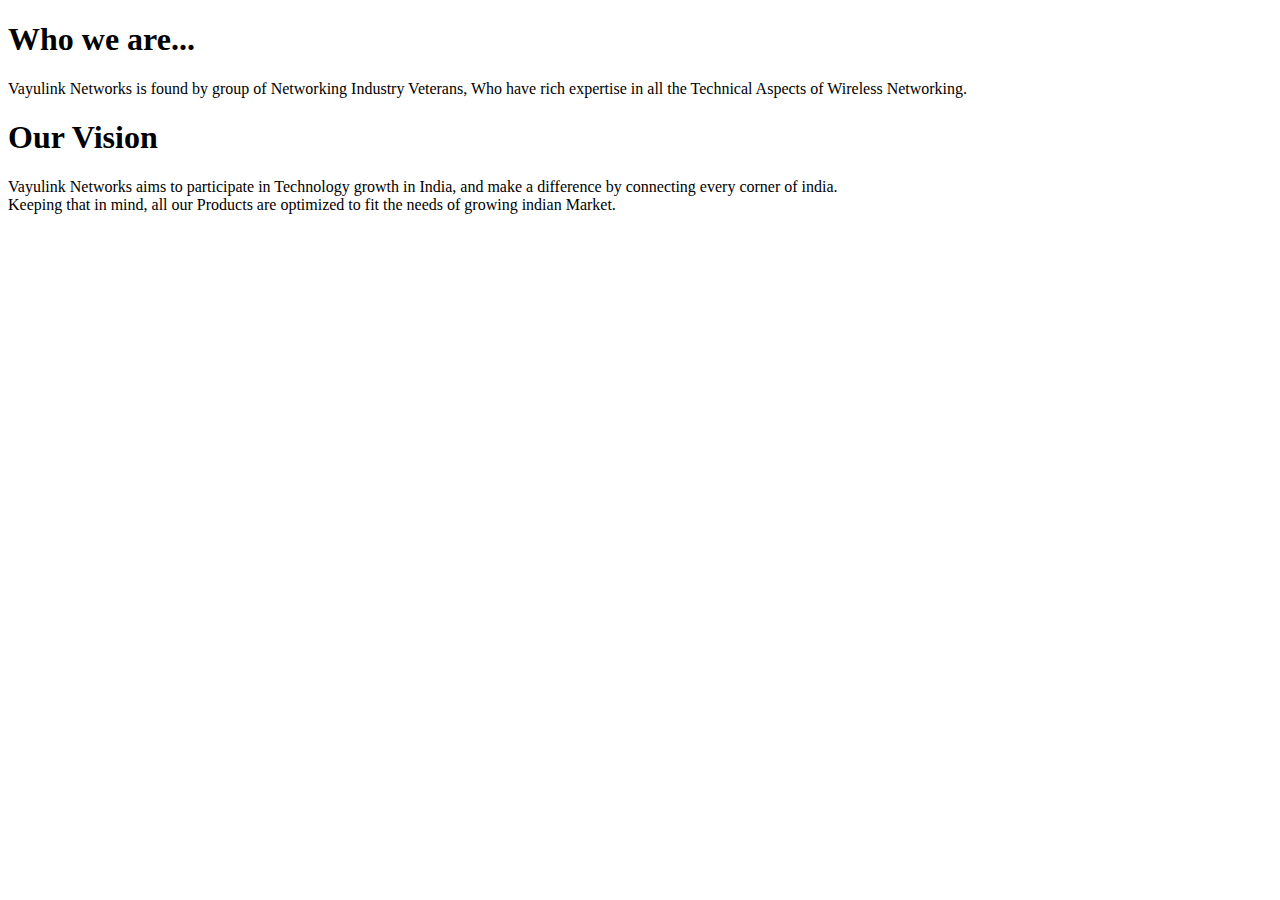
==== aboutus.html @ 50b91e97 "website launch testsite-> vayulink.com" ====
<!DOCTYPE html>
<html>
<head>
    <title></title>
</head>

<body>
    <div class="container bg2 clearfix">
        <div class="bodycontainer clearfix" id="maincont">
            <p></p>

            <h1>Who we are...</h1>

            <p>Vayulink Networks is found by group of Networking Industry Veterans, Who have rich
            expertise in all the Technical Aspects of Wireless Networking.</p>

            <h1>Our Vision</h1>

            <p>Vayulink Networks aims to participate in Technology growth in India, and make a
            difference by connecting every corner of india.<br>
            Keeping that in mind, all our Products are optimized to fit the needs of growing indian
            Market.</p>
        </div>
    </div>
</body>
</html>
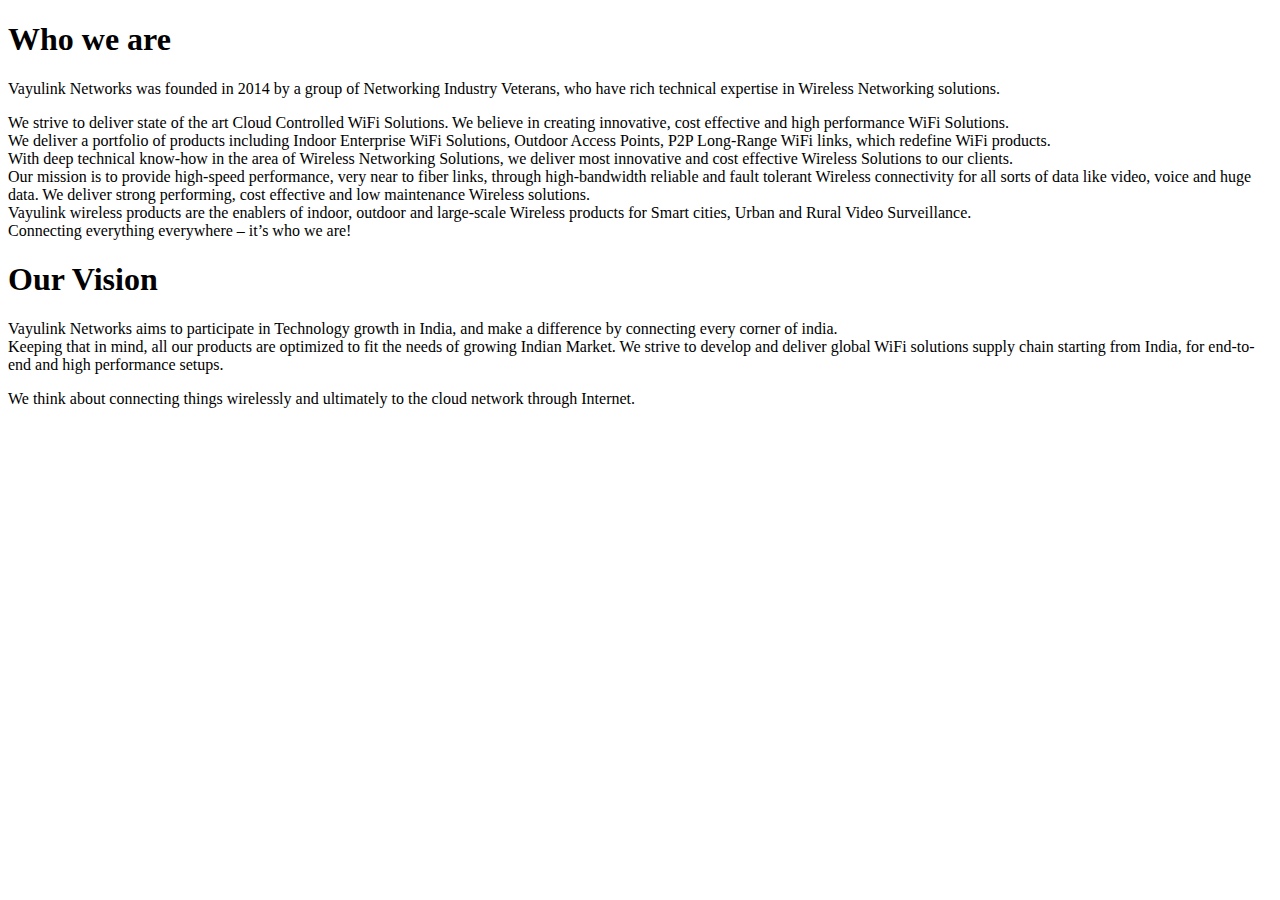
==== commit c26db49a: "new aboutus writeup" ====
--- a/aboutus.html
+++ b/aboutus.html
@@ -9,18 +9,26 @@
         <div class="bodycontainer clearfix" id="maincont">
             <p></p>
 
-            <h1>Who we are...</h1>
+            <h1>Who we are</h1>
 
-            <p>Vayulink Networks is found by group of Networking Industry Veterans, Who have rich
-            expertise in all the Technical Aspects of Wireless Networking.</p>
+            <p>Vayulink Networks was founded in 2014 by a group of Networking Industry Veterans, 
+	    who have rich technical expertise in Wireless Networking solutions.</p>
+	    <p>We strive to deliver state of the art Cloud Controlled WiFi Solutions. We believe in creating 		    innovative, cost effective and high performance WiFi Solutions.<br> 
+	    We deliver a portfolio of products including Indoor Enterprise WiFi Solutions, Outdoor Access 	      Points, P2P Long-Range WiFi links, which redefine WiFi products.<br>
+	    With deep technical know-how in the area of Wireless Networking Solutions, we deliver most 		    innovative and cost effective Wireless Solutions to our clients.<br>
+	    Our mission is to provide high-speed performance, very near to fiber links, through high-bandwidth 	           reliable and fault tolerant Wireless connectivity for all sorts of data like video, voice and huge 		    data. We deliver strong performing, cost effective and low maintenance Wireless solutions.<br>
+	    Vayulink wireless products are the enablers of indoor, outdoor and large-scale Wireless products 	         for Smart cities, Urban and Rural Video Surveillance.<br>
+	    Connecting everything everywhere – it’s who we are!</p>
 
             <h1>Our Vision</h1>
 
             <p>Vayulink Networks aims to participate in Technology growth in India, and make a
             difference by connecting every corner of india.<br>
-            Keeping that in mind, all our Products are optimized to fit the needs of growing indian
-            Market.</p>
+            Keeping that in mind, all our products are optimized to fit the needs of growing Indian Market. We 		    strive to develop and deliver global WiFi solutions supply chain starting from India, for
+	    end-to-end and high performance setups.</p>
+	    <p>We think about connecting things wirelessly and ultimately to the cloud network through 		    Internet.</p>
+
         </div>
     </div>
 </body>
-</html>+</html>
